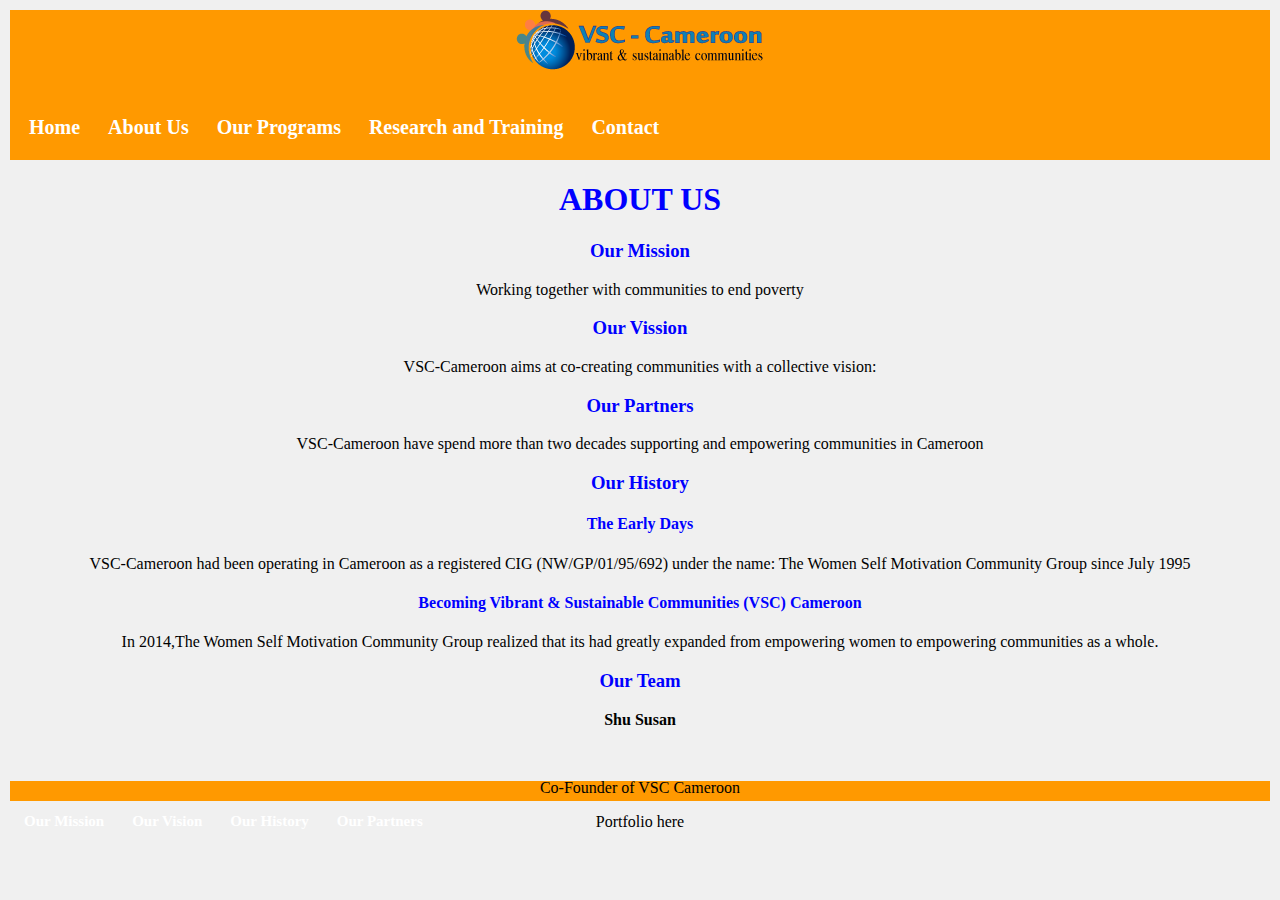
==== about.html @ af143205 "fixing issues with git - plus new files" ====
<!DOCTYPE html>
<html>
<head>
	<meta charset="utf-8">
	<title></title>
	<link rel="stylesheet" type="text/css" href="style.css">
</head>
<body>
		<div id="container">
			<header id="header">
			<div id="logo"> <img src="vsclogo.png"/>

				<nav>
					<ul class="nav">
			<li class="active"><a href="index.html"> Home</a></li>
			<li><a href="">About Us</a>
				<ul>
				<li><a href="">Our Mission</a></li>
				<li><a href="">Our Vision</a></li>
				<li><a href="">Our History</a></li>
				<li><a href="">Our Partners</a></li>
				</ul>
			</li>
			<li><a href="">Our Programs</a>
				<ul>
				<li><a href="">Agriculture Programs</a></li>
				<li><a href="">Health Programs</a></li>
				<li><a href="">Vulnerable Youth Programs</a></li>
				<li><a href="">CED Programs</a></li>
				<li><a href="">Humanitarian Programs</a></li>
				</ul>
			</li>
			<li><a href="">Research and Training</a>
				<ul>
				<li><a href="">Research</a></li>
				<li><a href="">Training</a></li>
				<li><a href="">News</a></li>
				</ul>
			</li>
			<li><a href="">Contact</a></li>
		</ul>
				</nav>
					
			</header>
			<main>
				<Div class="section">
					<h1>ABOUT US</h1>
					<h3>Our Mission</h3>
					<p>Working together with communities to end poverty</p>
					<h3>Our Vission</h3>
					<p>VSC-Cameroon aims at co-creating communities with a collective vision:</p>
					<h3>Our Partners</h3>
					<p>VSC-Cameroon have spend more than two decades supporting and empowering communities in Cameroon</p>
					<h3>Our History</h3>
					<h4>The Early Days</h4>
					<p>VSC-Cameroon had been operating in Cameroon as a registered CIG (NW/GP/01/95/692) under the name: The Women Self Motivation Community Group since July 1995</p>
					<h4>Becoming Vibrant & Sustainable Communities (VSC) Cameroon</h4>
					<p>In 2014,The Women Self Motivation Community Group realized that its had greatly expanded from empowering women to empowering communities as a whole.</p>
					<h3>Our Team</h3>
					<p><b>Shu Susan</b></p>
					<img src="">
					<p>Co-Founder of VSC Cameroon</p>
					<p>Portfolio here</p>
				</section>
			</main>
			<footer>
				<div class="wrapper">
			<!-- <nav> -->
				<ul>
				<li><a href="">Our Mission</a></li>
				<li><a href="">Our Vision</a></li>
				<li><a href="">Our History</a></li>
				<li><a href="">Our Partners</a></li>
				</ul>
			<!-- </nav> -->
			
		</div>
			</footer>			
		</div>
</body>
</html>
---- style.css ----
*{
	boc-sizing: border box;
}
body {
	background-color: #f0f0f0;
	margin: 0px;
	padding: 10px;
	text-align: center;
}
main{
	height: 600px;
}

#wrapper {
	width: 1000px;
	margin-left: auto;
	margin-right: auto;
	min-height: 100%
}
#header {
	background-color: #ff9900;
	height: 150px;
	width: 100%
	margin-bottom:10px;
}
.nav {
	text-align: center;
	float: right;
	list-style: none;
	margin-top: 20px;
	margin-bottom: 10px;
	padding: 0px 5px;
}
ul{
	list-style: none;
	padding: 0;
	margin: 0;
	position: absolute;
}
ul li{
	float: left;
}
ul li a{
	/*width: 150px;*/
	color: white;
	display: block;
	text-decoration: none;
	font-size: 20px;
	text-align: center;
	padding: 22px 14px;
	border-radius: 10px;
	font-family: Arail;
	font-weight: bold;
}
}
a:hover{
	background-color: #669900;
}
ul li ul{
	background-color: #000033;
	display: none;
}
ul li ul li{
	float:none;
}
ul li:hover ul {
	display: block;
}
section {
	width: 65%;
	float: left;
	height: 400px;
	background: grey;
}
.right {
	width: 30%;
	float: left;
	height: 400px;
	background: grey;
	border-left: 1px solid red;
	margin-left:2%;
	vertical-align: 
}
.main * {
	border-radius: 10px;
}
.main {
	margin: 10px 0px;
}
.main::after {
	content: "";
	clear: both;
	display: table;
}
.section h1, h3, h4 {
color: blue;
}

/*---------footer---------*/
footer {
	width: 100%
	color: #fff;
	background-color:#ff9900;
	padding: 10px 0px;	
}
footer ul li a {
	font-size: 15px;
}
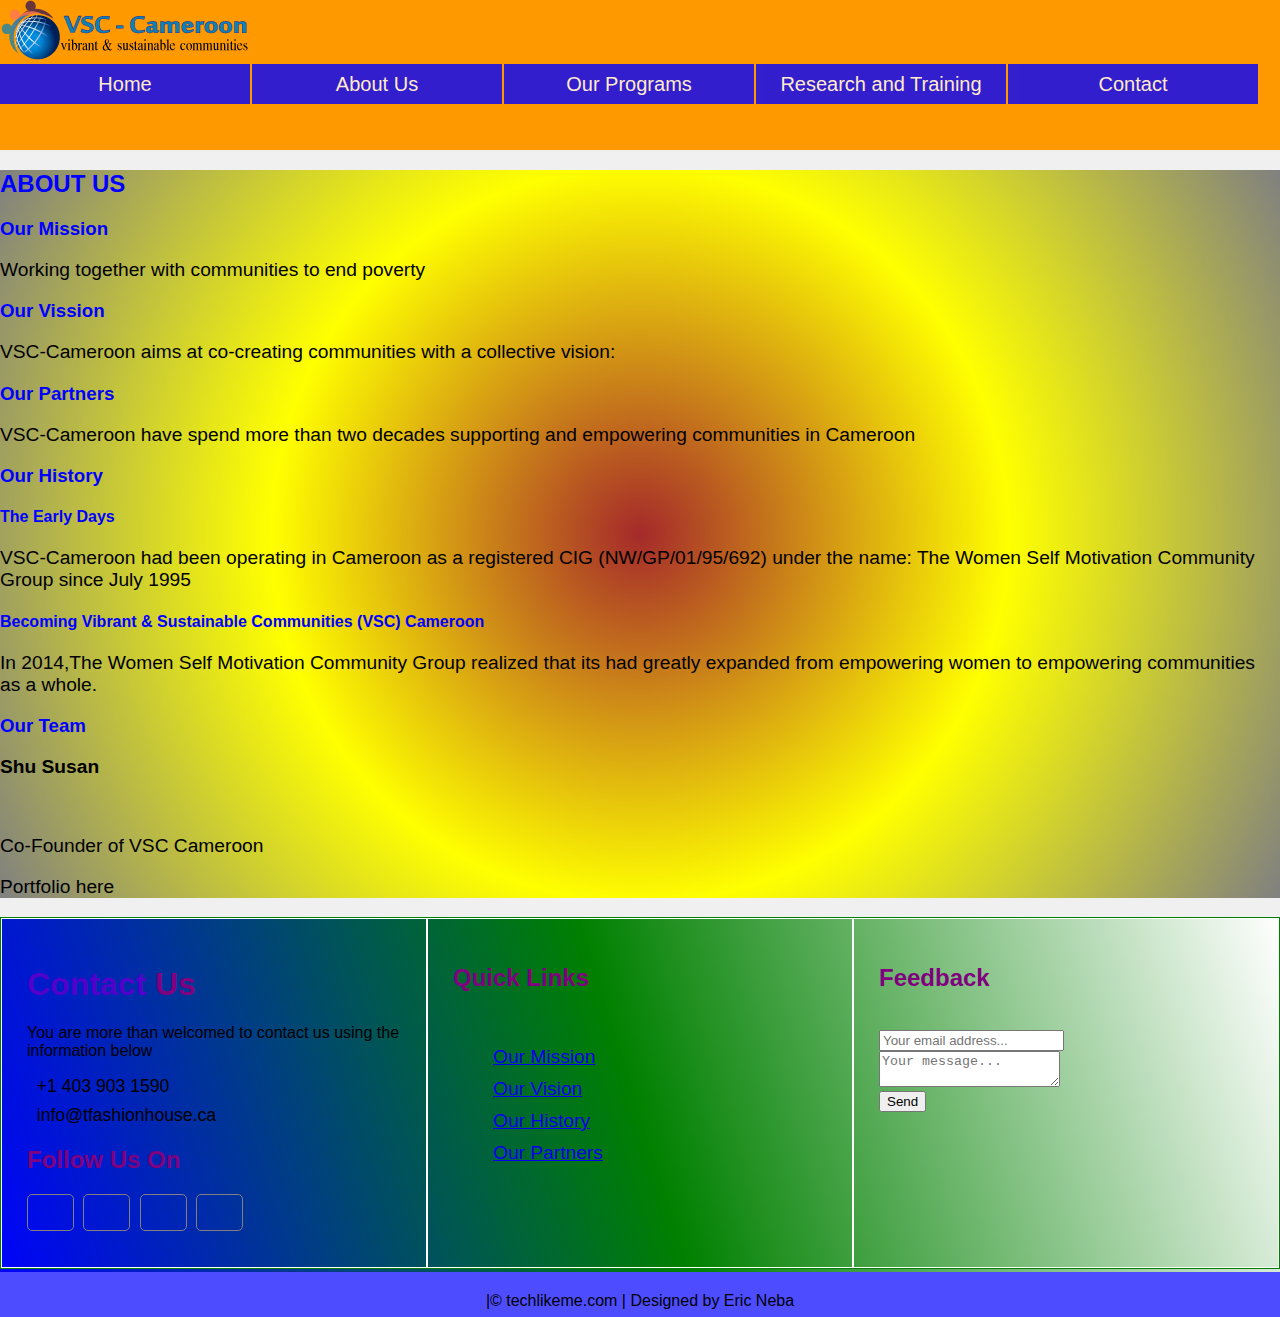
==== commit 1a366122: "work on nav bar and footer" ====
--- a/about.html
+++ b/about.html
@@ -6,45 +6,43 @@
 	<link rel="stylesheet" type="text/css" href="style.css">
 </head>
 <body>
-		<div id="container">
-			<header id="header">
-			<div id="logo"> <img src="vsclogo.png"/>
-
-				<nav>
-					<ul class="nav">
-			<li class="active"><a href="index.html"> Home</a></li>
-			<li><a href="">About Us</a>
+		<header>
+		<div class="header">
+			<div class="logo"> <img src="vsclogo.png"/>
+		<ul>
+			<li><a>Home</a></li>
+			<li><a>About Us</a>
 				<ul>
-				<li><a href="">Our Mission</a></li>
-				<li><a href="">Our Vision</a></li>
-				<li><a href="">Our History</a></li>
-				<li><a href="">Our Partners</a></li>
+					<li><a>Our Mission</a></li>
+					<li><a>Our Vision</a></li>
+					<li><a>Our History</a></li>
+					<li><a>Our Partners</a></li>
 				</ul>
 			</li>
-			<li><a href="">Our Programs</a>
+			<li><a>Our Programs</a>
 				<ul>
-				<li><a href="">Agriculture Programs</a></li>
-				<li><a href="">Health Programs</a></li>
-				<li><a href="">Vulnerable Youth Programs</a></li>
-				<li><a href="">CED Programs</a></li>
-				<li><a href="">Humanitarian Programs</a></li>
+					<li><a>Agriculture Programs</a></li>
+					<li><a>Health Programs</a></li>
+					<li><a>Vulnerable Youth Programs</a></li>
+					<li><a>CED Programs</a></li>
+					<li><a>Humanitarian Programs</a></li>
 				</ul>
 			</li>
-			<li><a href="">Research and Training</a>
+			<li><a>Research and Training</a>
 				<ul>
-				<li><a href="">Research</a></li>
-				<li><a href="">Training</a></li>
-				<li><a href="">News</a></li>
+					<li><a>Research</a></li>
+					<li><a>Training</a></li>
+					<li><a>News</a></li>
 				</ul>
 			</li>
-			<li><a href="">Contact</a></li>
+			<li><a>Contact</a></li>
 		</ul>
-				</nav>
-					
-			</header>
+	</div>
+</div>
+	</header>
 			<main>
-				<Div class="section">
-					<h1>ABOUT US</h1>
+				<div class="section">
+					<h2>ABOUT US</h2>
 					<h3>Our Mission</h3>
 					<p>Working together with communities to end poverty</p>
 					<h3>Our Vission</h3>
@@ -61,21 +59,52 @@
 					<img src="">
 					<p>Co-Founder of VSC Cameroon</p>
 					<p>Portfolio here</p>
-				</section>
+				</div>
 			</main>
-			<footer>
-				<div class="wrapper">
-			<!-- <nav> -->
-				<ul>
-				<li><a href="">Our Mission</a></li>
-				<li><a href="">Our Vision</a></li>
-				<li><a href="">Our History</a></li>
-				<li><a href="">Our Partners</a></li>
-				</ul>
-			<!-- </nav> -->
-			
+		<div class="footer">
+		<div class="footer-content">
+			<div class="footer-section about">
+				<h1 class="logo-text"><span>Contact</span> Us</h1>
+				<p>You are more than welcomed to contact us using the information below</p>
+				<div class="contact">
+				<span><i class="fas fa-phone"></i> &nbsp; +1 403 903 1590</span>
+				<span><i class="fas fa-envelope-square"></i> &nbsp; info@tfashionhouse.ca</span>
+				<div class="socials">
+					<h2>Follow Us On</h2>
+					<a href="#"><i class="fab fa-facebook-f"></i></a>
+					<a href="#"><i class="fab fa-instagram"></i></a>
+					<a href="#"><i class="fab fa-twitter"></i></a>
+					<a href="#"><i class="fab fa-youtube"></i></a>
+				</div>
+				</div>
+			</div>
+			<div class="footer-section links">
+				<h2>Quick Links</h2>
+				<br>
+				<ol>
+				<a href="about.html">Our Mission</a>
+				<a href="#">Our Vision</a>
+				<a href="#">Our History</a>
+				<a href="#">Our Partners</a>
+				</ol>
+					
+							
+			</div>
+			<div class="footer-section contact_form">
+				<h2>Feedback</h2>
+				<br>
+				<form>
+					<input type="email" name="email" class="text-input contact-input" placeholder="Your email address..."><br>
+					<textarea name="message" class="text-input contact-input" placeholder="Your message..."></textarea><br>
+					<button type="submit" class="btn btn-big">
+						<i class="fas fa-envelope-square"></i> Send</button>
+				</form>
+			</div>
 		</div>
-			</footer>			
+		<div class="footer_bottom">
+			|&copy; techlikeme.com | Designed by Eric Neba
+		</div>
+	</div>			
 		</div>
 </body>
 </html>--- a/style.css
+++ b/style.css
@@ -1,108 +1,292 @@
-*{
-	boc-sizing: border box;
-}
 body {
 	background-color: #f0f0f0;
 	margin: 0px;
-	padding: 10px;
-	text-align: center;
-}
-main{
+	padding: 0px;
 	height: 600px;
-}
-
-#wrapper {
-	width: 1000px;
-	margin-left: auto;
-	margin-right: auto;
-	min-height: 100%
-}
-#header {
+	font-family: Arial;
+	color: black;
+}
+.header {
 	background-color: #ff9900;
 	height: 150px;
 	width: 100%
-	margin-bottom:10px;
-}
-.nav {
-	text-align: center;
+}
+ul {
+	margin: 0px;
+	padding: 0px;
+	list-style: none;
+}
+ul li {
+	float: left;
+	width: 250px;
+	height: 40px;
+	background-color: blue;
+	opacity: .8;
+	line-height: 40px;
+	text-align: center;
+	font-size: 20px;
+	margin-right: 2px;
+}
+ul li a {
+	text-decoration: none;
+	color: white;
+	display: block;
+}
+ul li a:hover {
+	background-color: #b30047;
+}
+ul li ul li {
+	display: none;
+}
+ul li:hover ul li {
+	display: block;
+}
+.animation {
+	height: 200px;
+	width: 100%;
+}
+.content{
+	height: 350px;
+	width: 100%;
+}
+.main{
+	width: 62%;
+	float: left;
+	height: 300px;
+	border: 2px dotted black;
+	padding: 20px;
+	background-clip: padding-box;
+}
+.aside {
+	width: 30%;
 	float: right;
-	list-style: none;
-	margin-top: 20px;
+	height: 300px;
+	border: 2px dotted black;
+	padding: 20px;
+	margin-left:1%;
+}
+.section {
+	color: black;
+	background:-webkit-radial-gradient(circle,brown,yellow,grey);
+}
+.section h2, h3, h4 {
+	color: blue;
+}
+.section p {
+	font-size: 1.2em;
+}
+.agriculture h3 {
+	font-size:1.6em;
+	font-family: "Times New Roman", Times, serif;
+	font-style: oblique;
+}
+.agriculture {
+	width: 90%;
+	border: 2px solid blue;
+	padding: 20px;
+	background-clip: content-box;
+}
+.agriculture p {
+	font-size: 1.3em;
+	font-family: Georgia;
+}
+.ced {
+	padding: 20px;
+}
+.ced h3{
+	font-size:1.6em;
+	font-family: "Times New Roman", Times, serif;
+	font-style: oblique;
+	text-align: center;
+}
+.ced h4 {
+	font-size:1.3em;
+	font-family: "Times New Roman", Times, serif;
+	font-style: oblique;
+}
+.ced p {
+	font-size: 1.3em;
+	font-family: Georgia;
+}
+.health {
+	padding: 20px;
+}
+.health h3 {
+	font-size:1.6em;
+	font-family: "Times New Roman", Times, serif;
+	font-style: oblique;
+	text-align: center;
+}
+.health h4 {
+	font-size:1.3em;
+	font-family: "Times New Roman", Times, serif;
+	font-style: oblique;
+}
+.health p {
+	font-size: 1.3em;
+	font-family: Georgia;
+}
+.humanitarian {
+	padding: 20px;
+}
+.humanitarian h3 {
+	font-size:1.6em;
+	font-family: "Times New Roman", Times, serif;
+	font-style: oblique;
+	text-align: center;
+}
+.humanitarian h4 {
+	font-size:1.3em;
+	font-family: "Times New Roman", Times, serif;
+	font-style: oblique;
+}
+.humanitarian p {
+	font-size: 1.3em;
+	font-family: Georgia;
+}
+.news {
+	padding: 20px;
+}
+.news h3 {
+	font-size:1.6em;
+	font-family: "Times New Roman", Times, serif;
+	font-style: oblique;
+	text-align: center;
+}
+.news h4 {
+	font-size:1.3em;
+	font-family: "Times New Roman", Times, serif;
+	font-style: oblique;
+}
+.news p {
+	font-size: 1.3em;
+	font-family: Georgia;
+}
+.research {
+	padding: 20px;
+}
+.research h3 {
+	font-size:1.6em;
+	font-family: "Times New Roman", Times, serif;
+	font-style: oblique;
+	text-align: center;
+}
+.research h4 {
+	font-size:1.3em;
+	font-family: "Times New Roman", Times, serif;
+	font-style: oblique;
+}
+.research p {
+	font-size: 1.3em;
+	font-family: Georgia;
+}
+.training {
+	padding: 20px;
+}
+.training h3 {
+	font-size:1.6em;
+	font-family: "Times New Roman", Times, serif;
+	font-style: oblique;
+	text-align: center;
+}
+.training p {
+	font-size: 1.3em;
+	font-family: Georgia;
+}
+.youth {
+	padding: 20px;
+}
+.youth h3 {
+	font-size:1.6em;
+	font-family: "Times New Roman", Times, serif;
+	font-style: oblique;
+	text-align: center;
+}
+.youth h4 {
+	font-size:1.3em;
+	font-family: "Times New Roman", Times, serif;
+	font-style: oblique;
+}
+.youth h5 {
+	font-size: 1.2em;
+	font-family: "Times New Roman", Times, serif;
+	font-style: oblique;
+	color: Tomato;
+}
+.youth p {
+	font-size: 1.3em;
+	font-family: Georgia;
+}
+.aside ul li a{
+	text-decoration: none;
+}
+
+.footer{
+	color: black;
+	height: 400px;
+	position: relative;
+	background:-webkit-linear-gradient(bottom left, blue, green,white);
+}
+.footer .footer-content{
+	border: 1px solid green;
+	height: 350px;
+	display: flex;
+}
+.footer .footer-content .footer-section{
+	flex:1;
+	padding: 25px;
+	border: 1px solid white;
+}
+.footer .footer-content h1,
+.footer .footer-content h2{
+	color:  #800080;
+}
+.footer .footer-content .about h1 span{
+	color:  #5200cc;
+}
+.footer .footer-content .about .contact span{
+	display: block;
+	font-size: 1.1em;
+	margin-bottom: 8px;
+}
+.footer .footer-content .about .socials a{
+	border: 1px solid gray;
+	width: 45px;
+	height: 30px;
+	padding-top: 5px;
+	margin-right: 5px;
+	text-align: center;
+	display: inline-block;
+	font-size: 1.3em;
+	border-radius: 5px;
+	transition: all .3s;
+}
+.footer .footer-content .about .socials a:hover{
+	border: 1px solid white;
+	color: white;
+	transition: all .3s;
+}
+.footer .footer-content .links ol a {
+	display: block;
 	margin-bottom: 10px;
-	padding: 0px 5px;
-}
-ul{
-	list-style: none;
-	padding: 0;
-	margin: 0;
+	font-size: 1.2em;
+	transition: all .3s;
+}
+.footer .footer-content .links ol a:hover{
+	color: white;
+	margin-left: 15px;
+	transition: all .3s;
+}
+.footer .footer-content .contact-form .contact-input{
+	background: blue;
+}
+.footer .footer_bottom{
+	background:  #4d4dff;blue;ed;
+	height: 25px;
+	width: 100%;
+	text-align: center;
 	position: absolute;
-}
-ul li{
-	float: left;
-}
-ul li a{
-	/*width: 150px;*/
-	color: white;
-	display: block;
-	text-decoration: none;
-	font-size: 20px;
-	text-align: center;
-	padding: 22px 14px;
-	border-radius: 10px;
-	font-family: Arail;
-	font-weight: bold;
-}
-}
-a:hover{
-	background-color: #669900;
-}
-ul li ul{
-	background-color: #000033;
-	display: none;
-}
-ul li ul li{
-	float:none;
-}
-ul li:hover ul {
-	display: block;
-}
-section {
-	width: 65%;
-	float: left;
-	height: 400px;
-	background: grey;
-}
-.right {
-	width: 30%;
-	float: left;
-	height: 400px;
-	background: grey;
-	border-left: 1px solid red;
-	margin-left:2%;
-	vertical-align: 
-}
-.main * {
-	border-radius: 10px;
-}
-.main {
-	margin: 10px 0px;
-}
-.main::after {
-	content: "";
-	clear: both;
-	display: table;
-}
-.section h1, h3, h4 {
-color: blue;
-}
-
-/*---------footer---------*/
-footer {
-	width: 100%
-	color: #fff;
-	background-color:#ff9900;
-	padding: 10px 0px;	
-}
-footer ul li a {
-	font-size: 15px;
-}+	bottom: 0px;
+	left:0px;
+	padding-top: 20px;
+}
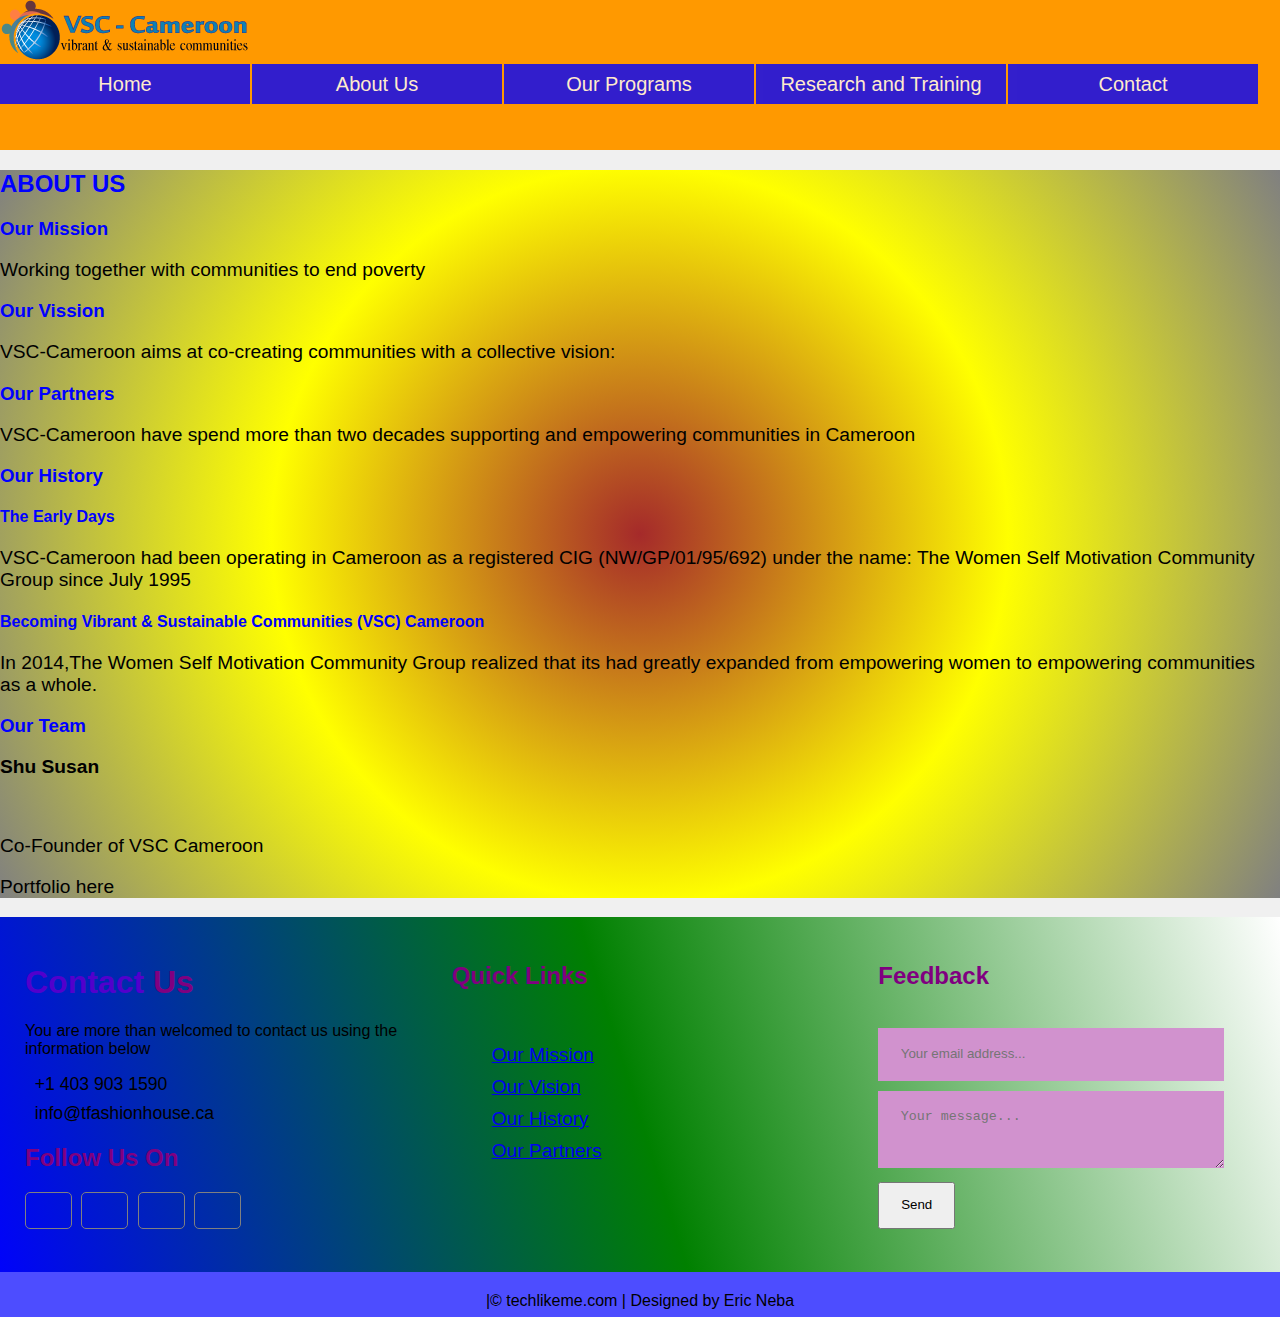
==== commit eb16133d: "new changes on style" ====
--- a/about.html
+++ b/about.html
@@ -4,6 +4,7 @@
 	<meta charset="utf-8">
 	<title></title>
 	<link rel="stylesheet" type="text/css" href="style.css">
+	<link rel="stylesheet" href="https://use.fontawesome.com/releases/v5.8.2/css/all.css" integrity="sha384-oS3vJWv+0UjzBfQzYUhtDYW+Pj2yciDJxpsK1OYPAYjqT085Qq/1cq5FLXAZQ7Ay" crossorigin="anonymous">
 </head>
 <body>
 		<header>
--- a/style.css
+++ b/style.css
@@ -65,6 +65,9 @@
 	padding: 20px;
 	margin-left:1%;
 }
+.aside ul li{
+	background-color: #55776b;
+}
 .section {
 	color: black;
 	background:-webkit-radial-gradient(circle,brown,yellow,grey);
@@ -228,14 +231,13 @@
 	background:-webkit-linear-gradient(bottom left, blue, green,white);
 }
 .footer .footer-content{
-	border: 1px solid green;
 	height: 350px;
 	display: flex;
 }
 .footer .footer-content .footer-section{
 	flex:1;
 	padding: 25px;
-	border: 1px solid white;
+	
 }
 .footer .footer-content h1,
 .footer .footer-content h2{
@@ -272,13 +274,28 @@
 	font-size: 1.2em;
 	transition: all .3s;
 }
-.footer .footer-content .links ol a:hover{
+.footer .footer-content .links ol a:hover {
 	color: white;
 	margin-left: 15px;
 	transition: all .3s;
 }
-.footer .footer-content .contact-form .contact-input{
-	background: blue;
+.footer .footer-content .contact_form .contact-input {
+	background: #d192ce;
+	margin-bottom: 10px;
+	line-height: 1.5rem;
+	padding: .9rem 1.4rem;
+	width: 80%;
+	border: none;
+}
+.footer .footer-content .contact_form .contact-input:focus {
+	background: #4c4647;
+}
+.btn-big {
+	padding: .7rem 1.3rem;
+	line-height: 1.3rem;
+}
+.footer .footer-content .contact_form .contact_btn {
+	float: right;
 }
 .footer .footer_bottom{
 	background:  #4d4dff;blue;ed;
